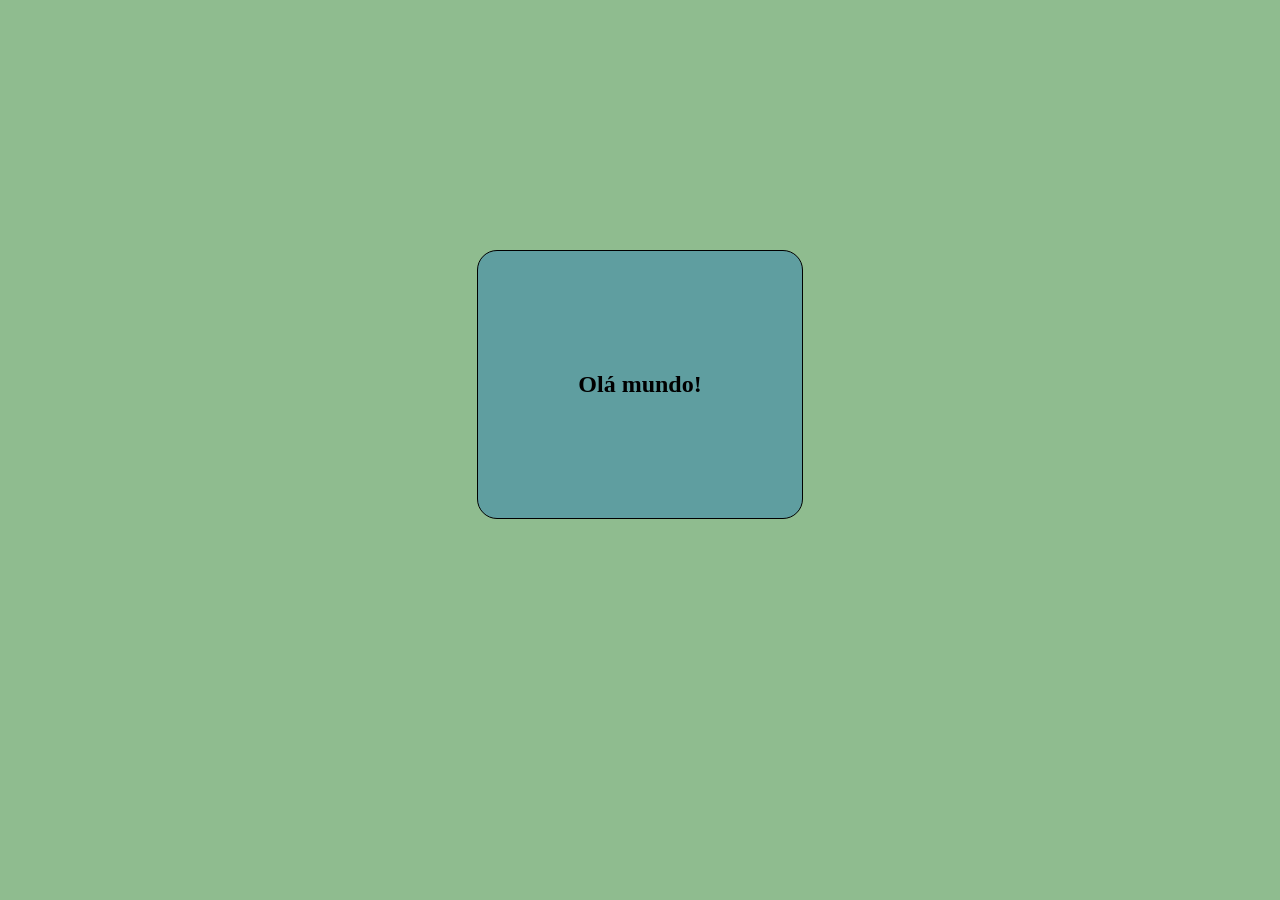
==== XMLHttpRequest/index.html @ bc9cbe23 "docs: initial structure htmls" ====
<!DOCTYPE html>
<html lang="pt-br">
<head>
    <meta charset="UTF-8">
    <meta name="viewport" content="width=device-width, initial-scale=1.0">
    <link rel="stylesheet" href="styles.css">
    <title>Document</title>
</head>
<body>
    
    <section class="container">
        <h1>Olá mundo!</h1>
    </section>
    <script src="main.js"></script>
</body>
</html>
---- XMLHttpRequest/styles.css ----
body{
    display: flex;
    justify-content: center;
    align-items: center;
    background-color:
    darkseagreen;
    margin: auto;
}
.container {
    background-color: cadetblue;
    margin-top: 250px;
    padding: 100px;
    border: 1px solid #000000;
    border-radius: 20px;
}
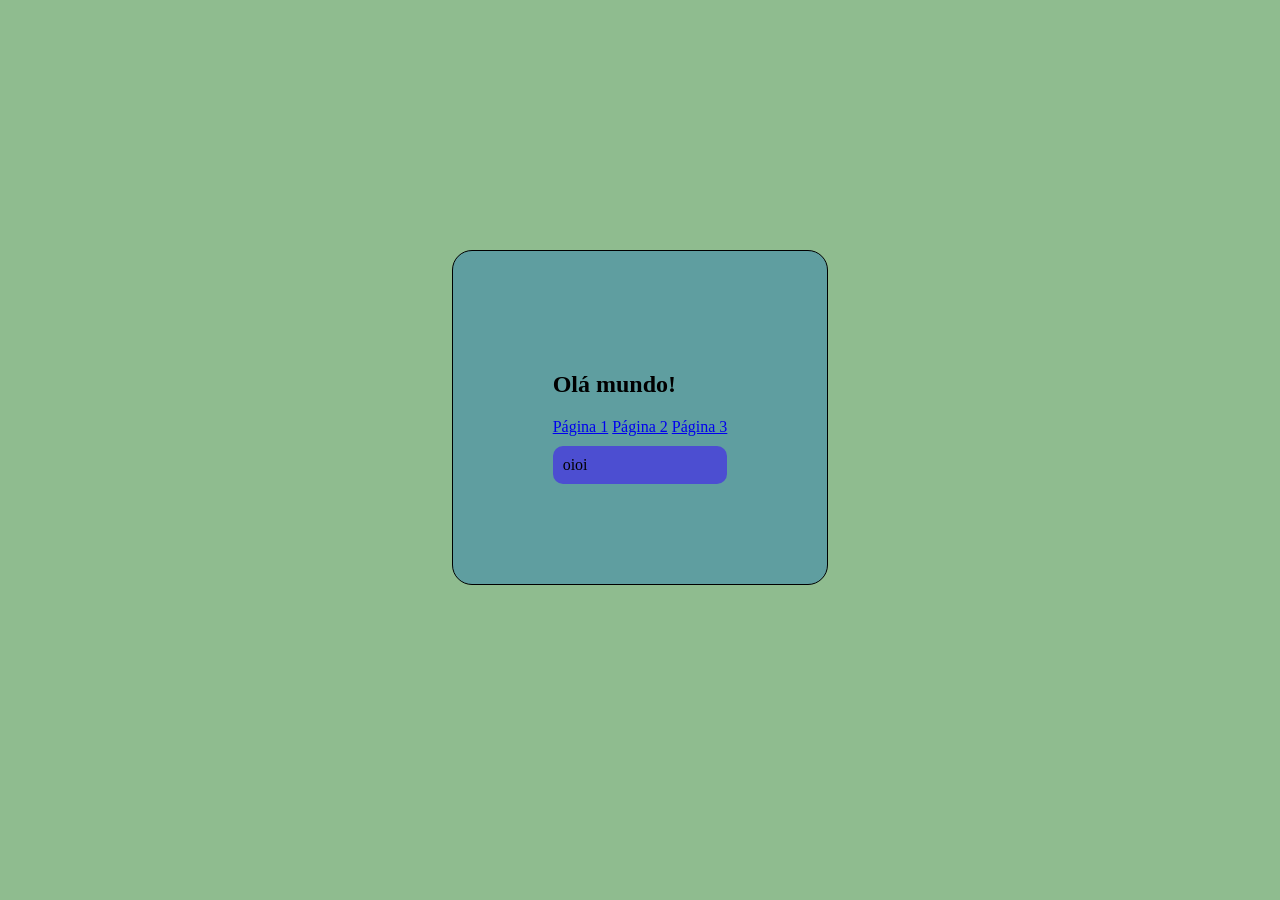
==== commit ce56458b: "docs: add notes AJAX page loading" ====
--- a/XMLHttpRequest/index.html
+++ b/XMLHttpRequest/index.html
@@ -10,6 +10,12 @@
     
     <section class="container">
         <h1>Olá mundo!</h1>
+
+        <a href="pagina1.html">Página 1</a>
+        <a href="pagina2.html">Página 2</a>
+        <a href="pagina3.html">Página 3</a>
+
+        <div class="resultado">oioi</div>
     </section>
     <script src="main.js"></script>
 </body>
--- a/XMLHttpRequest/styles.css
+++ b/XMLHttpRequest/styles.css
@@ -12,4 +12,11 @@
     padding: 100px;
     border: 1px solid #000000;
     border-radius: 20px;
+}
+
+.resultado { 
+    margin-top: 10px;
+    padding: 10px;
+    border-radius: 10px;
+    background-color: rgb(76, 78, 209);
 }
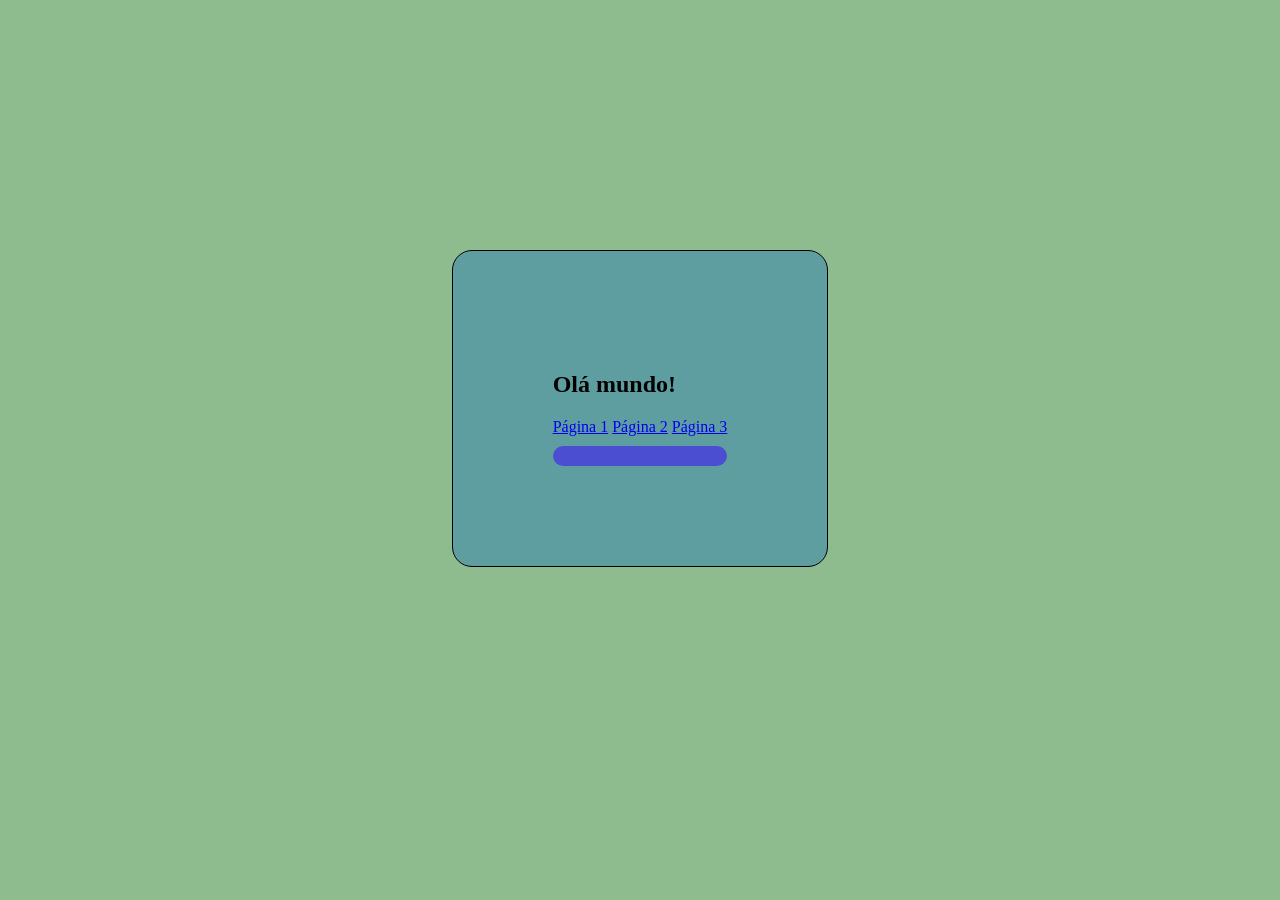
==== commit dc32a134: "docs: refactory notes using Promises" ====
--- a/XMLHttpRequest/index.html
+++ b/XMLHttpRequest/index.html
@@ -15,7 +15,7 @@
         <a href="pagina2.html">Página 2</a>
         <a href="pagina3.html">Página 3</a>
 
-        <div class="resultado">oioi</div>
+        <div class="resultado"></div>
     </section>
     <script src="main.js"></script>
 </body>
